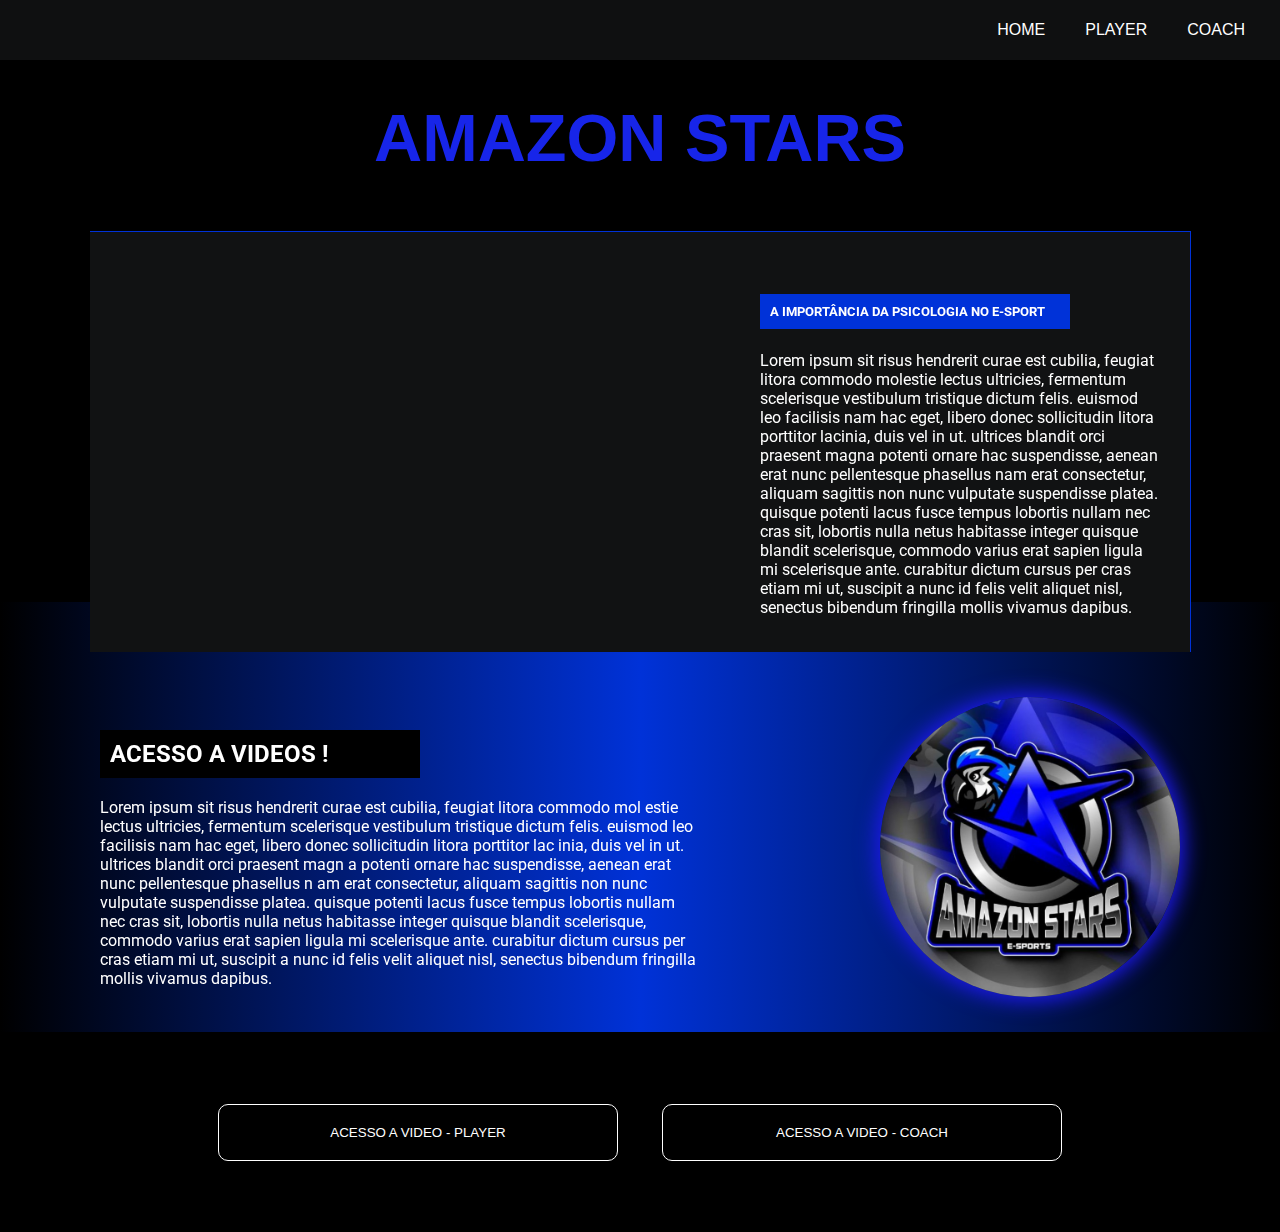
==== index.html @ 4a75056d "commit inicial" ====
<!DOCTYPE html>
<html lang="en">
<head>
    <meta charset="UTF-8">
    <meta http-equiv="X-UA-Compatible" content="IE=edge">
    <meta name="viewport" content="width=device-width, initial-scale=1.0">
    <link rel="stylesheet" href="css/estilo.css">
    <title>Amazon Stars</title>
</head>
<body>
    <!--menu-->
    <div class="menu">
        <div>
            <ul id="menu">
                <a href="index.html"><li id="a">HOME</li></a>
                <a href="player.html"><li>PLAYER</li></a>
                <a href="coach.html"><li>COACH</li></a>
            </ul>
        </div>
    </div>

    <!--Banner-->
    <div class="banner-1">
        <h2 id="ans">AMAZON STARS</h2>
        <div class="banner-2">
            <div class="video-1">
                <iframe class="frame1" width="560" height="315" src="https://www.youtube.com/embed/CEO36h7LugQ" title="YouTube video player" frameborder="0" allow="accelerometer; autoplay; clipboard-write; encrypted-media; gyroscope; picture-in-picture" allowfullscreen></iframe>
            </div>
            <div class="texto-1">
                <h5 id="h5">A IMPORTÂNCIA DA PSICOLOGIA NO E-SPORT</h5>
                <p>Lorem ipsum sit risus hendrerit curae est cubilia, feugiat litora commodo molestie lectus ultricies, fermentum scelerisque vestibulum tristique dictum felis. euismod leo facilisis nam hac eget, libero donec sollicitudin litora porttitor lacinia, duis vel in ut. ultrices blandit orci praesent magna potenti ornare hac suspendisse, aenean erat nunc pellentesque phasellus nam erat consectetur, aliquam sagittis non nunc vulputate suspendisse platea. quisque potenti lacus fusce tempus lobortis nullam nec cras sit, lobortis nulla netus habitasse integer quisque blandit scelerisque, commodo varius erat sapien ligula mi scelerisque ante. curabitur dictum cursus per cras etiam mi ut, suscipit a nunc id felis velit aliquet nisl, senectus bibendum fringilla mollis vivamus dapibus. 
                </p> 
            </div>
        </div>
    </div>
    <div class="aulas">
        <div class="aulas-texto">
            <div class="aula-texto-item">
                <h2 id="h2-aula" >ACESSO A VIDEOS !</h2>
                <p>
                Lorem ipsum sit risus hendrerit curae est cubilia, feugiat litora commodo mol
                estie lectus ultricies, fermentum scelerisque vestibulum tristique dictum felis. 
                euismod leo facilisis nam hac eget, libero donec sollicitudin litora porttitor lac
                inia, duis vel in ut. ultrices blandit orci praesent magn
                a potenti ornare hac suspendisse, aenean erat nunc pellentesque phasellus n
                am erat consectetur, aliquam sagittis non nunc vulputate suspendisse platea. 
                quisque potenti lacus fusce tempus lobortis nullam nec cras sit, lobortis nulla netus habitasse integer quisque blandit scelerisque, commodo varius erat sapien ligula mi scelerisque ante. curabitur dictum cursus per cras etiam mi ut, suscipit a nunc id felis velit aliquet nisl, senectus bibendum fringilla mollis vivamus dapibus. 
                </p>
            </div>
            <img id="img-l" class="img-logo" src="img/ans1.jpg" width="100px" height="100px" alt="">
        </div>
        <div class="botao-acesso">
            <div class="botao-item">
                <a href="player.html"><button class="btn-ac">ACESSO A VIDEO - PLAYER</button></a>
                <a href="coach.html"><button class="btn-ac">ACESSO A VIDEO - COACH</button></a>
            </div>
        </div>
    </div>

    <script src="js/script.js"></script>
    
</body>
</html>
---- css/estilo.css ----
@import url('https://fonts.googleapis.com/css2?family=Roboto:wght@100&display=swap');


body{
    margin: 0px;
    padding: 0px;
    font-family: roboto;
}



/*MENU*/
.menu{
    background-color: rgb(15, 16, 17);
    height: 60px;
    display: flex;
    justify-content:flex-end;
    position: fixed;
    width: 100%;
}
#menu{
    display: flex;
}
li{
    margin-right: 30px;
    list-style-type: none;
    padding: 5px;
    color: white;
    border-radius: 2px;
    cursor: pointer;
    font-family: 'Lucida Sans', 'Lucida Sans Regular', 'Lucida Grande', 'Lucida Sans Unicode', Geneva, Verdana, sans-serif;
}
li:hover{
    background-color: rgb(23, 37, 233);
    
}

@media (max-width:840px){
    
   li{
       font-size: 9pt;
   }
   


    
}


/* NOME AMZON STARS*/

.banner-1{
    background-color: black;
    color: rgb(23, 37, 233);
    display: flex;
    flex-direction: column;
   align-items: center;

}
#ans{
    font-family: 'Gill Sans', 'Gill Sans MT', Calibri, 'Trebuchet MS', sans-serif;
    font-size: 50pt;
    margin-top: 100px;
}

/* BANNER */

.banner-2{
    padding-top: 20px;
    height: 400px;
    background-color: rgb(17, 18, 19);
    color: white;
    display: flex;
    justify-content: center;
    align-items: center;
    border-top: 1px solid rgb(0, 50, 216);
    border-right: 1px solid rgb(0, 50, 216);

}

.video-1{
    margin-right: 40px;
    margin-left: 40px;
    
    
    
}
.texto-1{
    margin-left: 20px;
    margin-right: 20px;
    width: 400px;
    padding: 10px;

}
#h5{
    background-color: rgb(0, 50, 216);
    padding: 10px;
    width: 290px;
}

@media (max-width:840px){
    #ans{
        font-size: 30pt;
        padding-top: 50px;
    }
    
    .frame1{
        width: 330px;
        height: 200px;
    }
    .banner-2{
        flex-direction: column;
        width: 370px;
        height: 700px;
        
    }
    .texto-1{
        width: 300px;
    }
       
}


/* pagina Player*/

.principal-1{
    background-color: rgb(0, 0, 0);
    display: flex;
    justify-content: center;
    align-items: center;
    flex-wrap: wrap;
    padding-top: 50px;
    
}


a{
    text-decoration: none;
    cursor: pointer;
}
.pq{
    color: rgb(242, 242, 247);
    background-color: rgb(0, 0, 0);
    padding: 10PX;
    border: 1px solid rgb(255, 255, 255);
    border-radius: 2px;
}
.principal-item{
    display: flex;
    flex-direction: column;
    align-items: center;
    margin: 20px;
}

@media (max-width:840px){
    .principal-1{
        flex-direction: column;
    }
    .pq{
        font-size: 9pt;
        width: 300px;
        text-align: center;
    }
    .video{
        width: 350px;
        height: 250px;
    }
       
}




/* AULAS VIDEOS */

#h2-aula{
    background-color: black;
    color: rgb(255, 255, 255);
    width: 300px;
    padding: 10px;
}

.aulas-texto{
    height: 350px;
    margin-top: -50px;
    background: linear-gradient(90deg,black,rgb(0, 50, 216),black);
    display: flex;
    justify-content: space-between;
    align-items: center;
    padding-top: 80px;
    color: white;
   
}

.aula-texto-item{
    width: 600px;
    margin-left: 100px;

}
.img-logo{
    border-radius: 50%;
    margin-right: 100px;
    width: 300px;
    height: 300px;
    box-shadow: 0px 0px 20px 5px rgb(28, 25, 230);
    margin-bottom: 20px;
}

.img-logo:hover{
    transform: rotateY(360deg);
    transition: all 1s;
}

@media (max-width:840px){
    .aulas-texto{
        flex-direction: column;
        align-items: center;
        height: 800px;
        background-color: antiquewhite;
        
    }
    .aula-texto-item{
        margin-left: 0px;
    }
   
    #h2-aula{
        width: 250px;
    }
    .aula-texto-item{
        width: 300px;
        
    }
    .img-logo{
        margin-right: 0px;
        width: 250px;
        height: 250px;
    }
    .btn-ac{
        width: 10px;
    }
       
}


/*Botao acesso*/

.botao-acesso{
    height: 200px;
    background-color: black;
    display: flex;
    justify-content: center;
    align-items: center;
}
.btn-ac{
    width: 400px;
    border: 1px solid rgb(255, 255, 255);
    background-color: rgb(0, 0, 0);
    padding: 20px;
    margin: 20px;
    border-radius: 10px;
    color: white;
    cursor: pointer;
}
.btn-ac:hover{
    background-color: rgb(29, 29, 31);
    
}
.botao-item{
    text-align: center;
}

@media (max-width:840px){

    .btn-ac{
        width: 300px;
    }
       
}
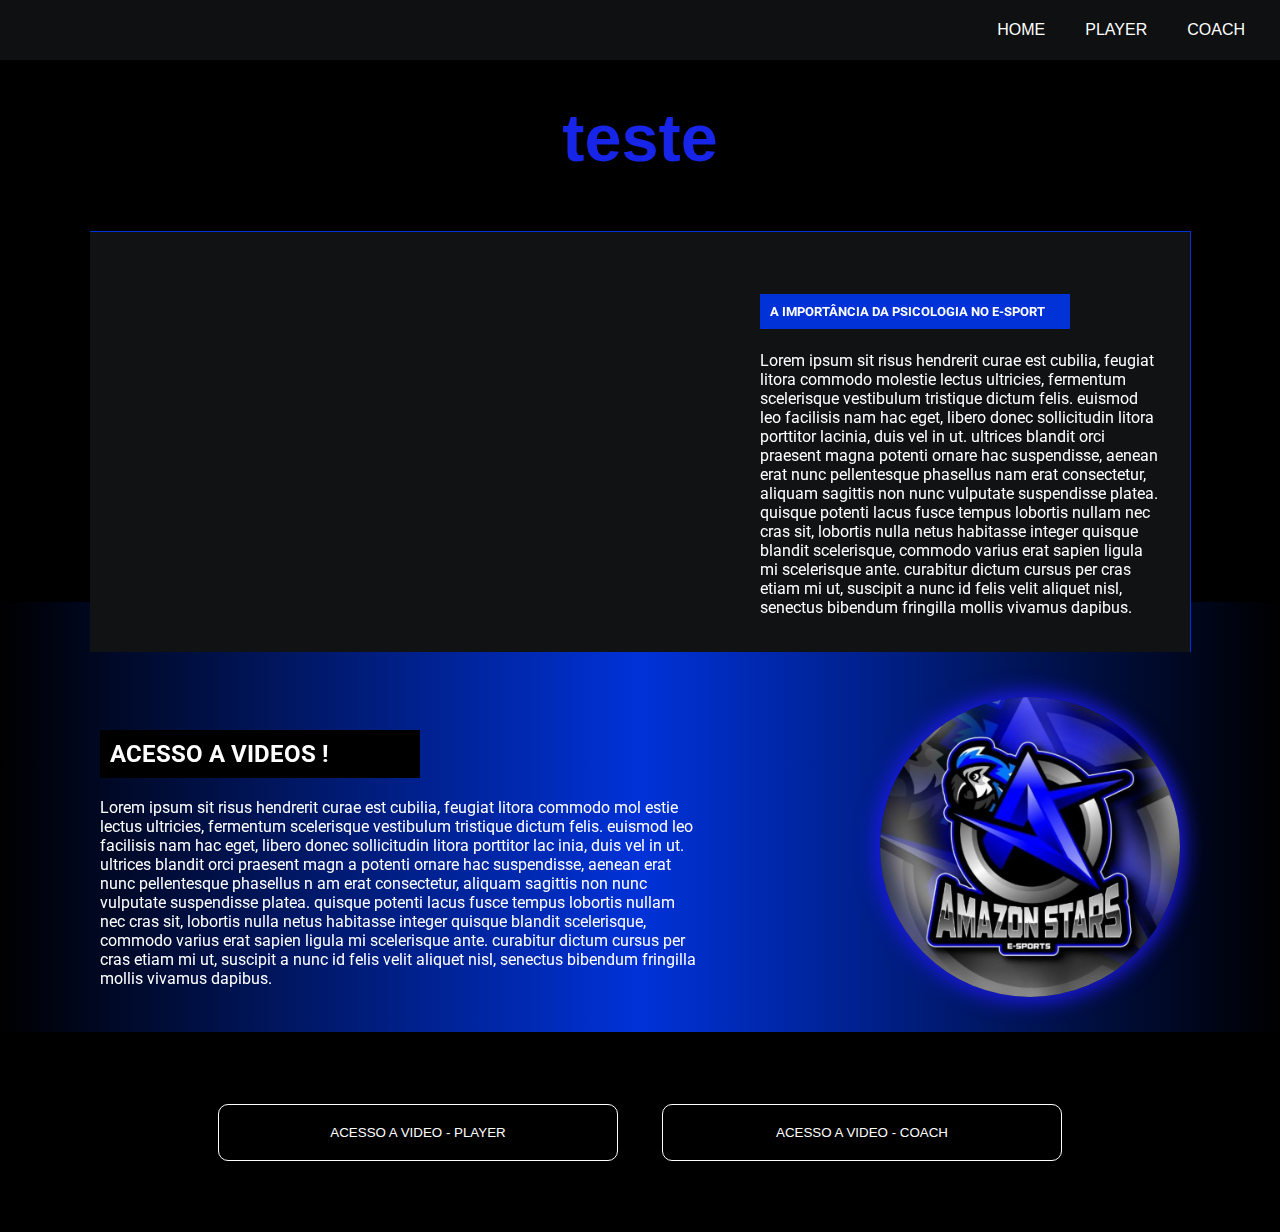
==== commit 16139972: "Primeiro Commit" ====
--- a/index.html
+++ b/index.html
@@ -21,7 +21,7 @@
 
     <!--Banner-->
     <div class="banner-1">
-        <h2 id="ans">AMAZON STARS</h2>
+        <h2 id="ans">teste</h2>
         <div class="banner-2">
             <div class="video-1">
                 <iframe class="frame1" width="560" height="315" src="https://www.youtube.com/embed/CEO36h7LugQ" title="YouTube video player" frameborder="0" allow="accelerometer; autoplay; clipboard-write; encrypted-media; gyroscope; picture-in-picture" allowfullscreen></iframe>
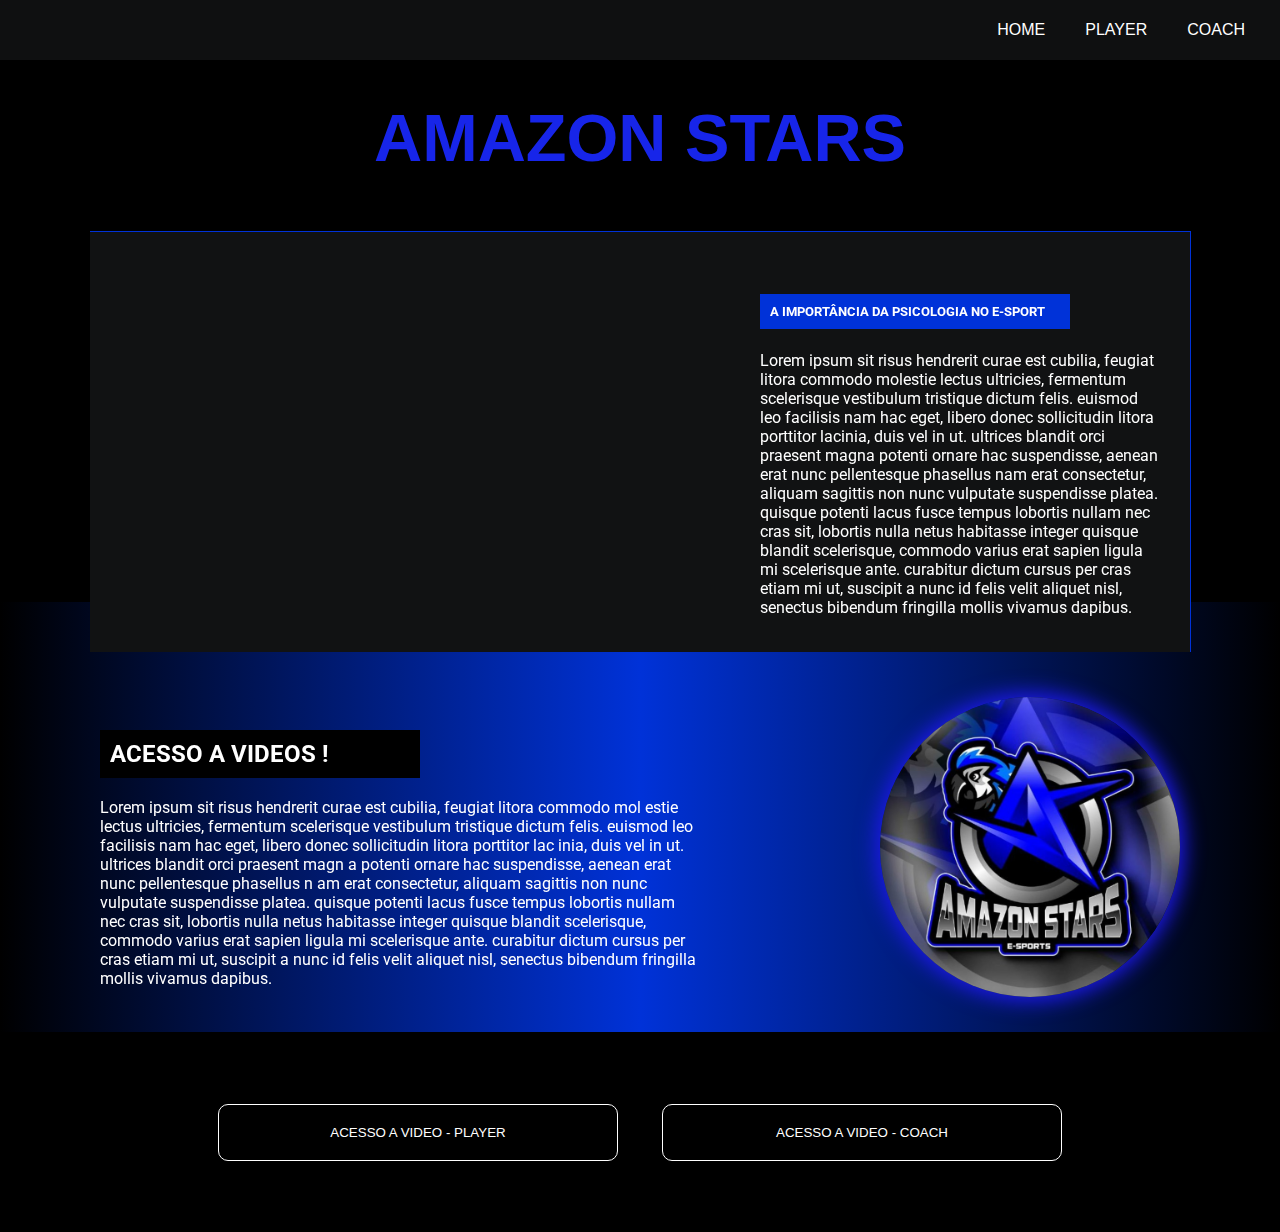
==== commit 7bf3f40d: "Commit de reparo" ====
--- a/index.html
+++ b/index.html
@@ -21,7 +21,7 @@
 
     <!--Banner-->
     <div class="banner-1">
-        <h2 id="ans">teste</h2>
+        <h2 id="ans">AMAZON STARS</h2>
         <div class="banner-2">
             <div class="video-1">
                 <iframe class="frame1" width="560" height="315" src="https://www.youtube.com/embed/CEO36h7LugQ" title="YouTube video player" frameborder="0" allow="accelerometer; autoplay; clipboard-write; encrypted-media; gyroscope; picture-in-picture" allowfullscreen></iframe>
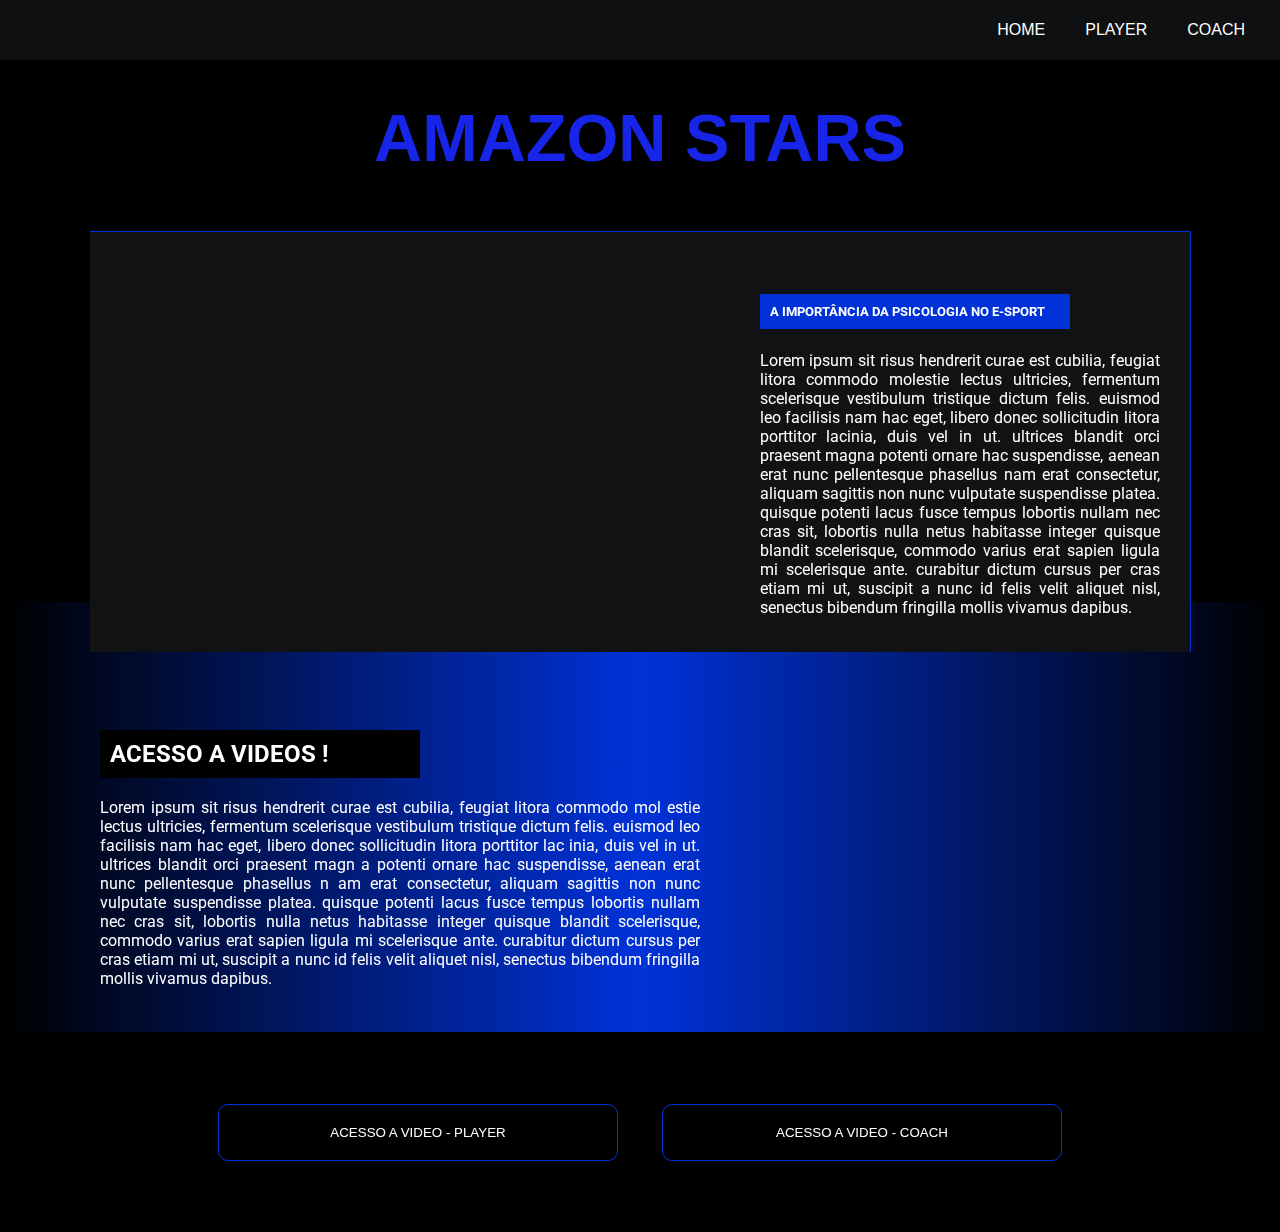
==== commit 143f325b: "Commit com js" ====
--- a/index.html
+++ b/index.html
@@ -47,7 +47,7 @@
                 quisque potenti lacus fusce tempus lobortis nullam nec cras sit, lobortis nulla netus habitasse integer quisque blandit scelerisque, commodo varius erat sapien ligula mi scelerisque ante. curabitur dictum cursus per cras etiam mi ut, suscipit a nunc id felis velit aliquet nisl, senectus bibendum fringilla mollis vivamus dapibus. 
                 </p>
             </div>
-            <img id="img-l" class="img-logo" src="img/ans1.jpg" width="100px" height="100px" alt="">
+            <img id="img-1" class="img-logo" src="img/ans1.jpg" width="100px" height="100px" alt="">
         </div>
         <div class="botao-acesso">
             <div class="botao-item">
--- a/css/estilo.css
+++ b/css/estilo.css
@@ -132,6 +132,9 @@
     padding-top: 50px;
     
 }
+p{
+    text-align: justify;
+}
 
 
 a{
@@ -142,7 +145,7 @@
     color: rgb(242, 242, 247);
     background-color: rgb(0, 0, 0);
     padding: 10PX;
-    border: 1px solid rgb(255, 255, 255);
+    border: 1px solid rgb(0, 50, 216);
     border-radius: 2px;
 }
 .principal-item{
@@ -206,10 +209,12 @@
     margin-bottom: 20px;
 }
 
+/*
 .img-logo:hover{
     transform: rotateY(360deg);
     transition: all 1s;
 }
+*/
 
 @media (max-width:840px){
     .aulas-texto{
@@ -253,7 +258,7 @@
 }
 .btn-ac{
     width: 400px;
-    border: 1px solid rgb(255, 255, 255);
+    border: 1px solid rgb(0, 50, 216);
     background-color: rgb(0, 0, 0);
     padding: 20px;
     margin: 20px;
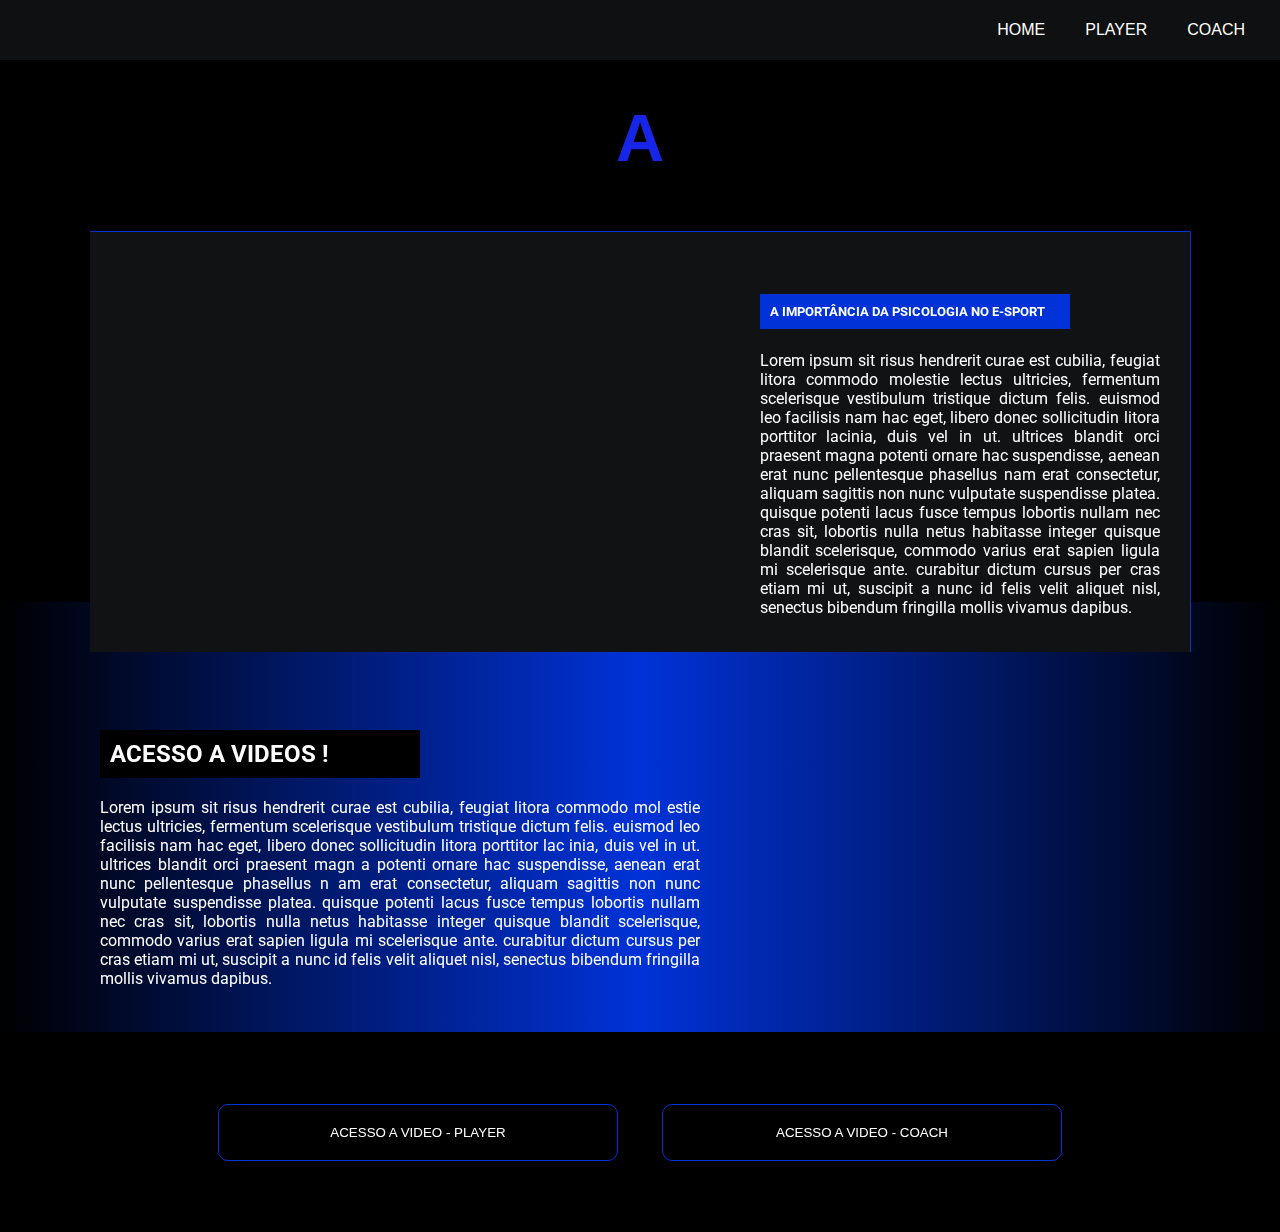
==== commit 8215b1aa: "Java script letras digitando" ====
--- a/index.html
+++ b/index.html
@@ -21,7 +21,7 @@
 
     <!--Banner-->
     <div class="banner-1">
-        <h2 id="ans">AMAZON STARS</h2>
+        <h2 id="ans"></h2>
         <div class="banner-2">
             <div class="video-1">
                 <iframe class="frame1" width="560" height="315" src="https://www.youtube.com/embed/CEO36h7LugQ" title="YouTube video player" frameborder="0" allow="accelerometer; autoplay; clipboard-write; encrypted-media; gyroscope; picture-in-picture" allowfullscreen></iframe>
--- a/css/estilo.css
+++ b/css/estilo.css
@@ -62,6 +62,7 @@
     font-size: 50pt;
     margin-top: 100px;
 }
+
 
 /* BANNER */
 
@@ -97,6 +98,7 @@
     padding: 10px;
     width: 290px;
 }
+
 
 @media (max-width:840px){
     #ans{
@@ -154,6 +156,7 @@
     align-items: center;
     margin: 20px;
 }
+
 
 @media (max-width:840px){
     .principal-1{
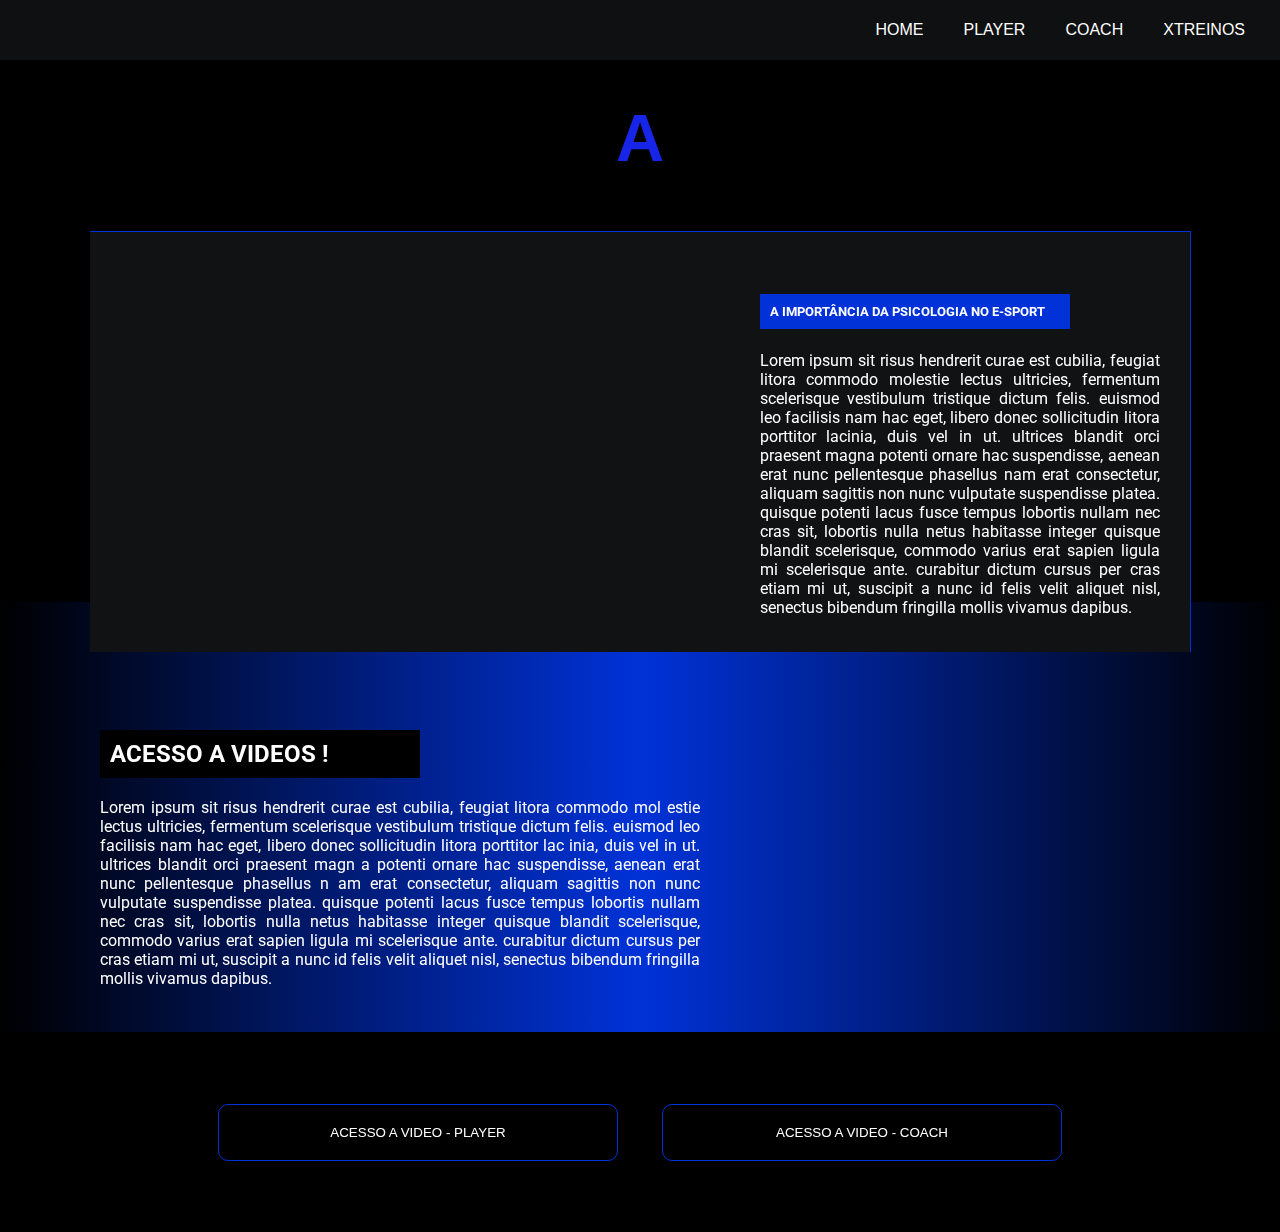
==== commit b59b7552: "AMZON STARS" ====
--- a/index.html
+++ b/index.html
@@ -15,6 +15,7 @@
                 <a href="index.html"><li id="a">HOME</li></a>
                 <a href="player.html"><li>PLAYER</li></a>
                 <a href="coach.html"><li>COACH</li></a>
+                <a href="xtreino.html"><li>XTREINOS</li></a>
             </ul>
         </div>
     </div>
--- a/css/estilo.css
+++ b/css/estilo.css
@@ -283,4 +283,50 @@
         width: 300px;
     }
        
+}
+
+
+
+/* PAGE XTREINOS AMZONS */
+
+.banner-xt{
+    padding-top: 20px;
+    display: flex;
+    justify-content: center;
+    align-items: center;
+    flex-direction: column;
+    background-color: black;
+    height: 400px;
+    color: rgb(0, 50, 216);
+}
+.titulo-banner{
+    font-family: Verdana, Geneva, Tahoma, sans-serif;
+    font-size: 30pt;
+}
+.texto-banner-xt{
+    margin-top: -20px;
+    color: white;
+}
+#hr{
+    box-shadow: 0px 0px 10px 2px rgb(21, 53, 158);
+    border-radius: 20px;
+    background-color: rgb(0, 0, 0);
+    padding: 10px;
+    color: rgb(252, 252, 252);
+    font-size: 20pt;
+    font-family: 'Segoe UI', Tahoma, Geneva, Verdana, sans-serif;
+}
+@media (max-width:840px){
+   .banner-xt{
+       height: 300px;
+   }
+    .titulo-banner{
+        font-size: 15pt;
+
+    }
+    .texto-banner-xt{
+        margin: 0px;
+        font-size: 9pt;
+    }
+       
 }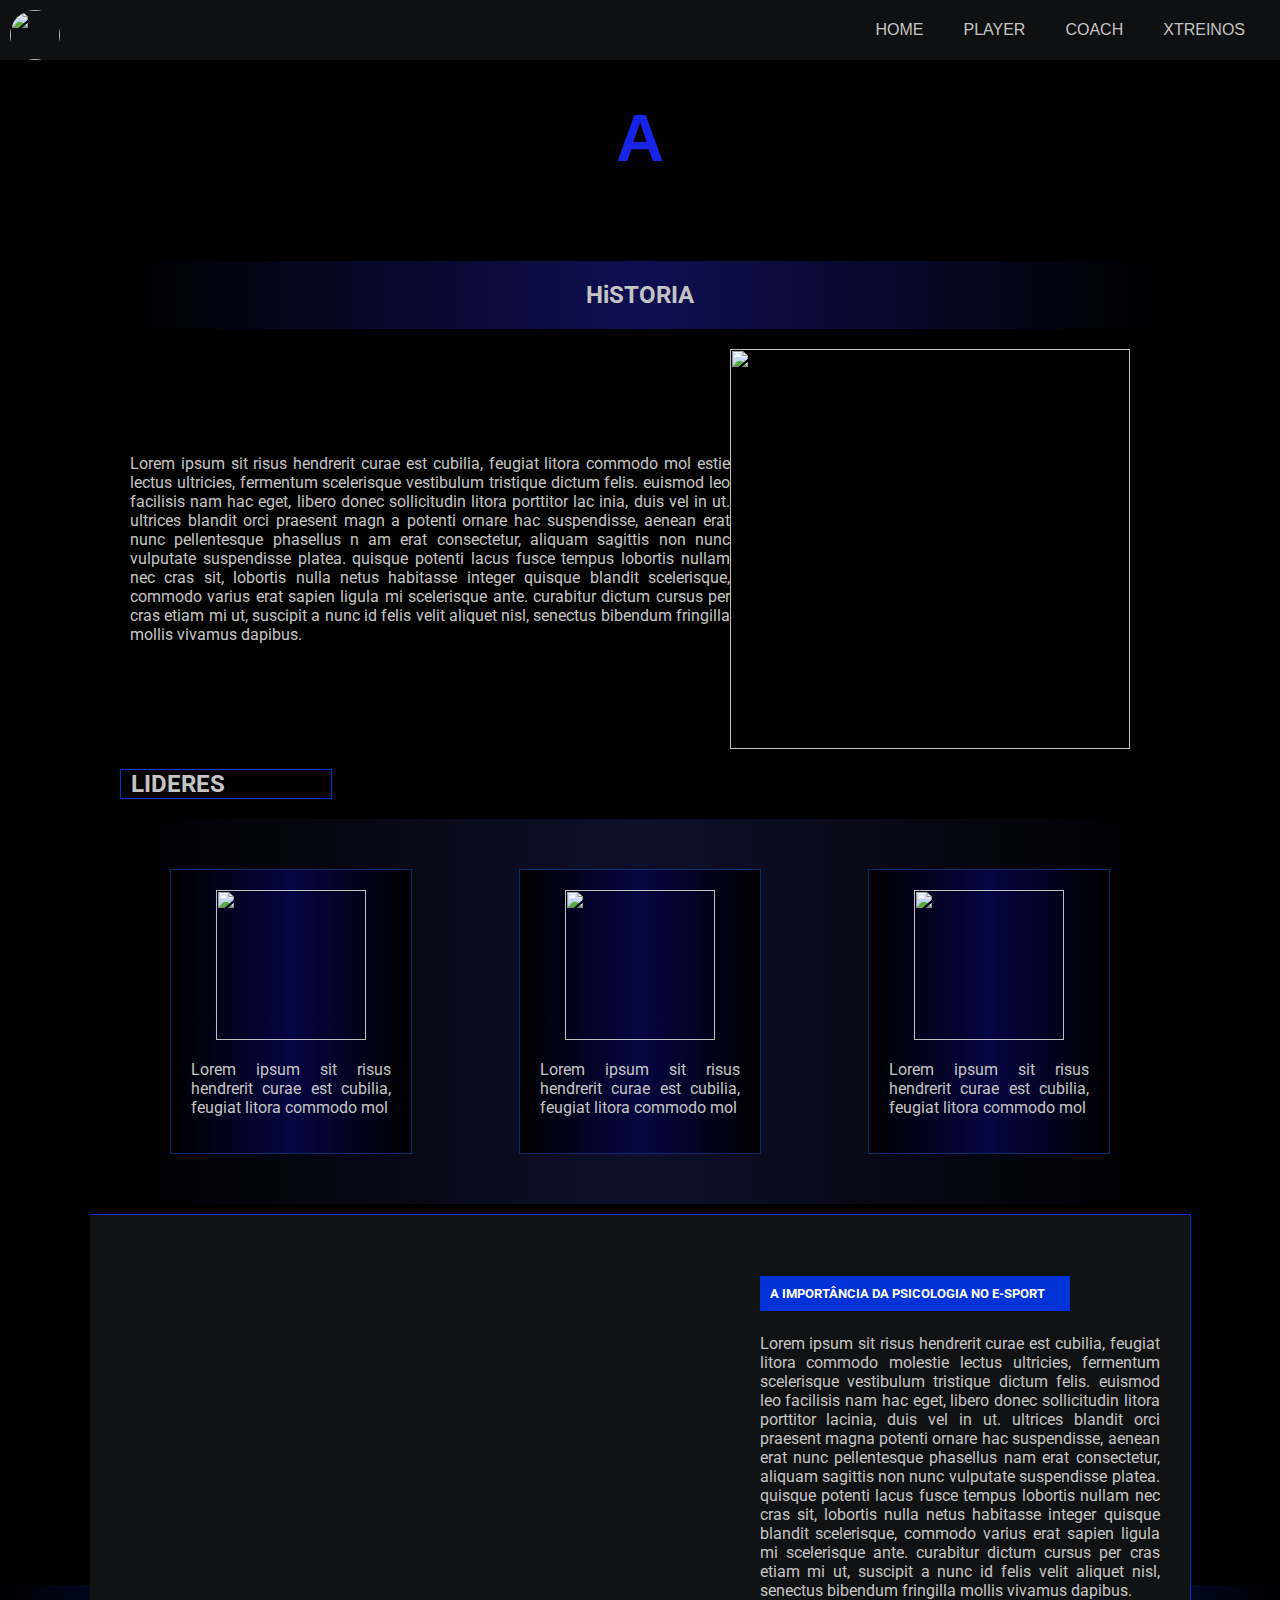
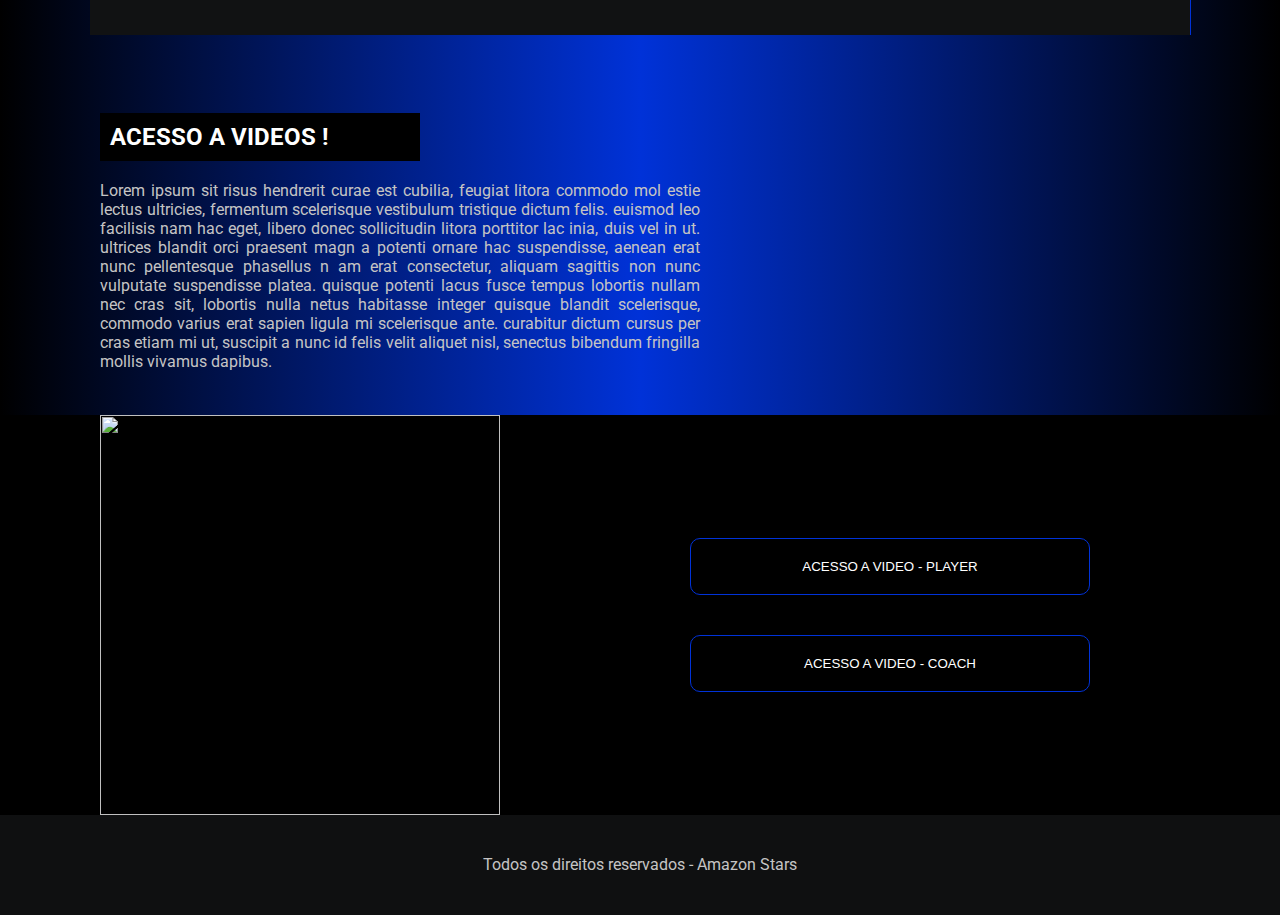
==== commit 2653ccef: "Comite ok" ====
--- a/index.html
+++ b/index.html
@@ -10,6 +10,7 @@
 <body>
     <!--menu-->
     <div class="menu">
+        <img class="img-menu" src="svg/amazon-stars.svg" width="50px" height="50px" alt="">
         <div>
             <ul id="menu">
                 <a href="index.html"><li id="a">HOME</li></a>
@@ -23,6 +24,40 @@
     <!--Banner-->
     <div class="banner-1">
         <h2 id="ans"></h2>
+        <div class="texto-histo">
+            <h2 id="history">HiSTORIA</h2>
+            <div class="cont-history">
+                  <p id="p-history"> Lorem ipsum sit risus hendrerit curae est cubilia, feugiat litora commodo mol
+                   estie lectus ultricies, fermentum scelerisque vestibulum tristique dictum felis. 
+                   euismod leo facilisis nam hac eget, libero donec sollicitudin litora porttitor lac
+                   inia, duis vel in ut. ultrices blandit orci praesent magn
+                   a potenti ornare hac suspendisse, aenean erat nunc pellentesque phasellus n
+                   am erat consectetur, aliquam sagittis non nunc vulputate suspendisse platea. 
+                   quisque potenti lacus fusce tempus lobortis nullam nec cras sit, lobortis nulla netus habitasse integer quisque blandit scelerisque, commodo varius erat sapien ligula mi scelerisque ante. curabitur dictum cursus per cras etiam mi ut, suscipit a nunc id felis velit aliquet nisl, senectus bibendum fringilla mollis vivamus dapibus. </p>
+                    <img id="img-history" src="./svg/mobile.svg" width="400" height="400" alt="">
+
+            </div>
+                    <h2 id="h2-ld">LIDERES</h2>
+                    <div class="lideres">
+                        <div class="div-lideres-cont">
+                            <img class="img-lideres" src="svg/selfie.svg" width="150px" height="150px" alt="">
+                            <p class="lider-texto">Lorem ipsum sit risus hendrerit curae est cubilia, feugiat litora commodo mol
+                               
+                        </div>  
+                        <div class="div-lideres-cont">
+                            <img class="img-lideres" src="svg/selfie.svg" width="150px" height="150px" alt="">
+                            <p class="lider-texto">Lorem ipsum sit risus hendrerit curae est cubilia, feugiat litora commodo mol
+                               
+                        </div>  
+                        <div class="div-lideres-cont">
+                            <img class="img-lideres" src="svg/selfie.svg" width="150px" height="150px" alt="">
+                            <p class="lider-texto">Lorem ipsum sit risus hendrerit curae est cubilia, feugiat litora commodo mol
+                               
+                        </div>  
+                              
+                    </div>
+                    
+        </div>
         <div class="banner-2">
             <div class="video-1">
                 <iframe class="frame1" width="560" height="315" src="https://www.youtube.com/embed/CEO36h7LugQ" title="YouTube video player" frameborder="0" allow="accelerometer; autoplay; clipboard-write; encrypted-media; gyroscope; picture-in-picture" allowfullscreen></iframe>
@@ -51,10 +86,16 @@
             <img id="img-1" class="img-logo" src="img/ans1.jpg" width="100px" height="100px" alt="">
         </div>
         <div class="botao-acesso">
+            <img id="img-botao-acesso" src="svg/videos.svg" width="400px" height="400px" alt="">
             <div class="botao-item">
                 <a href="player.html"><button class="btn-ac">ACESSO A VIDEO - PLAYER</button></a>
                 <a href="coach.html"><button class="btn-ac">ACESSO A VIDEO - COACH</button></a>
             </div>
+        </div>
+    </div>
+    <div class="footer">
+        <div class="footer-d">
+           <p>Todos os direitos reservados - Amazon Stars</p> 
         </div>
     </div>
 
--- a/css/estilo.css
+++ b/css/estilo.css
@@ -6,6 +6,11 @@
     padding: 0px;
     font-family: roboto;
 }
+p{
+    color: rgb(197, 196, 196);
+    font-family: roboto,Arial, Helvetica, sans-serif;
+}
+
 
 
 
@@ -14,9 +19,13 @@
     background-color: rgb(15, 16, 17);
     height: 60px;
     display: flex;
-    justify-content:flex-end;
+    justify-content:space-between;
     position: fixed;
     width: 100%;
+}
+.img-menu{
+    margin: 10px;
+    border-radius: 50%;
 }
 #menu{
     display: flex;
@@ -25,7 +34,7 @@
     margin-right: 30px;
     list-style-type: none;
     padding: 5px;
-    color: white;
+    color: rgb(197, 196, 196);
     border-radius: 2px;
     cursor: pointer;
     font-family: 'Lucida Sans', 'Lucida Sans Regular', 'Lucida Grande', 'Lucida Sans Unicode', Geneva, Verdana, sans-serif;
@@ -39,6 +48,9 @@
     
    li{
        font-size: 9pt;
+   }
+   .img-menu{
+       display: none;
    }
    
 
@@ -61,6 +73,8 @@
     font-family: 'Gill Sans', 'Gill Sans MT', Calibri, 'Trebuchet MS', sans-serif;
     font-size: 50pt;
     margin-top: 100px;
+   color:rgb(23, 37, 233);
+   
 }
 
 
@@ -99,6 +113,61 @@
     width: 290px;
 }
 
+/*HISTORy*/
+
+#history{
+    color: rgb(197, 196, 196);
+    text-align: center;
+    padding: 20px;
+    background-color: black;
+    background: linear-gradient(90deg,black,rgb(15, 15, 83),black);
+    
+}
+.cont-history{
+    display: flex;
+    justify-content: space-between;
+    align-items: center;
+}
+#p-history{
+    width: 600px;
+    margin-left: 10px;
+}
+#img-history{
+    margin-right: 30px;
+}
+#h2-ld{
+    background-color:rgb(0, 0, 0);
+    color: rgb(197, 196, 196);
+    width: 200px;
+    padding-left: 10px;
+    border: 1px solid rgb(0, 50, 216) ;
+    
+}
+
+.texto-histo{
+
+    padding: 10px;
+    
+}
+.lideres{
+    display: flex;
+    justify-content: space-between;
+    background: linear-gradient(90deg,black,rgb(15, 15, 43),black);
+    padding: 20px;
+}
+.div-lideres-cont{
+    margin: 30px;
+    border: 1px solid rgb(4, 47, 110);
+    padding: 20px;
+    text-align: center;
+    background: linear-gradient(90deg,black,rgb(5, 5, 66),black);
+}
+
+
+.lider-texto{
+
+    width: 200px;
+}
 
 @media (max-width:840px){
     #ans{
@@ -118,6 +187,24 @@
     }
     .texto-1{
         width: 300px;
+    }
+    .cont-history{
+        flex-direction: column;
+    }
+    #p-history{
+        width: 300px;
+        margin: 0px;
+    }
+    .lideres{
+        flex-direction: column;
+    }
+    .div-lideres-cont{
+        width: 200px;
+    }
+    #img-history{
+        width: 300px;
+        height: 300px;
+        margin: 0px;
     }
        
 }
@@ -172,6 +259,15 @@
         height: 250px;
     }
        
+}
+
+/*RODAPE */
+.footer{
+    height: 100px;
+    background-color: rgb(15, 16, 17);
+    display: flex;
+    justify-content: center;
+    align-items: center;
 }
 
 
@@ -253,11 +349,13 @@
 /*Botao acesso*/
 
 .botao-acesso{
-    height: 200px;
+    display: flex;
+    justify-content: center;
+    align-items: center;
     background-color: black;
-    display: flex;
-    justify-content: center;
-    align-items: center;
+}
+#img-botao-acesso{
+    margin-left: 100px;
 }
 .btn-ac{
     width: 400px;
@@ -282,6 +380,14 @@
     .btn-ac{
         width: 300px;
     }
+    .botao-acesso{
+        flex-direction: column;
+    }
+    #img-botao-acesso{
+        width: 200px;
+        height: 200px;
+        margin-left: 0px;
+    }
        
 }
 
@@ -329,4 +435,29 @@
         font-size: 9pt;
     }
        
-}+}
+
+/*Xtreinos itens*/
+.xtreino-itens{
+    display: flex;
+    justify-content: center;
+    align-items: center;
+    background-color: rgb(9, 9, 10);
+}
+.xtreino-itens-pages{
+    color: white;
+    margin: 20px;
+    text-align: center;
+    cursor: pointer;
+    
+}
+.xtreino-itens-pages:hover{
+    transform: rotateX(50deg);
+    transition: all 1s;
+    border-bottom: 1px solid blue;
+}
+@media (max-width:840px){
+    .xtreino-itens{
+        flex-direction: column;
+    }
+ }